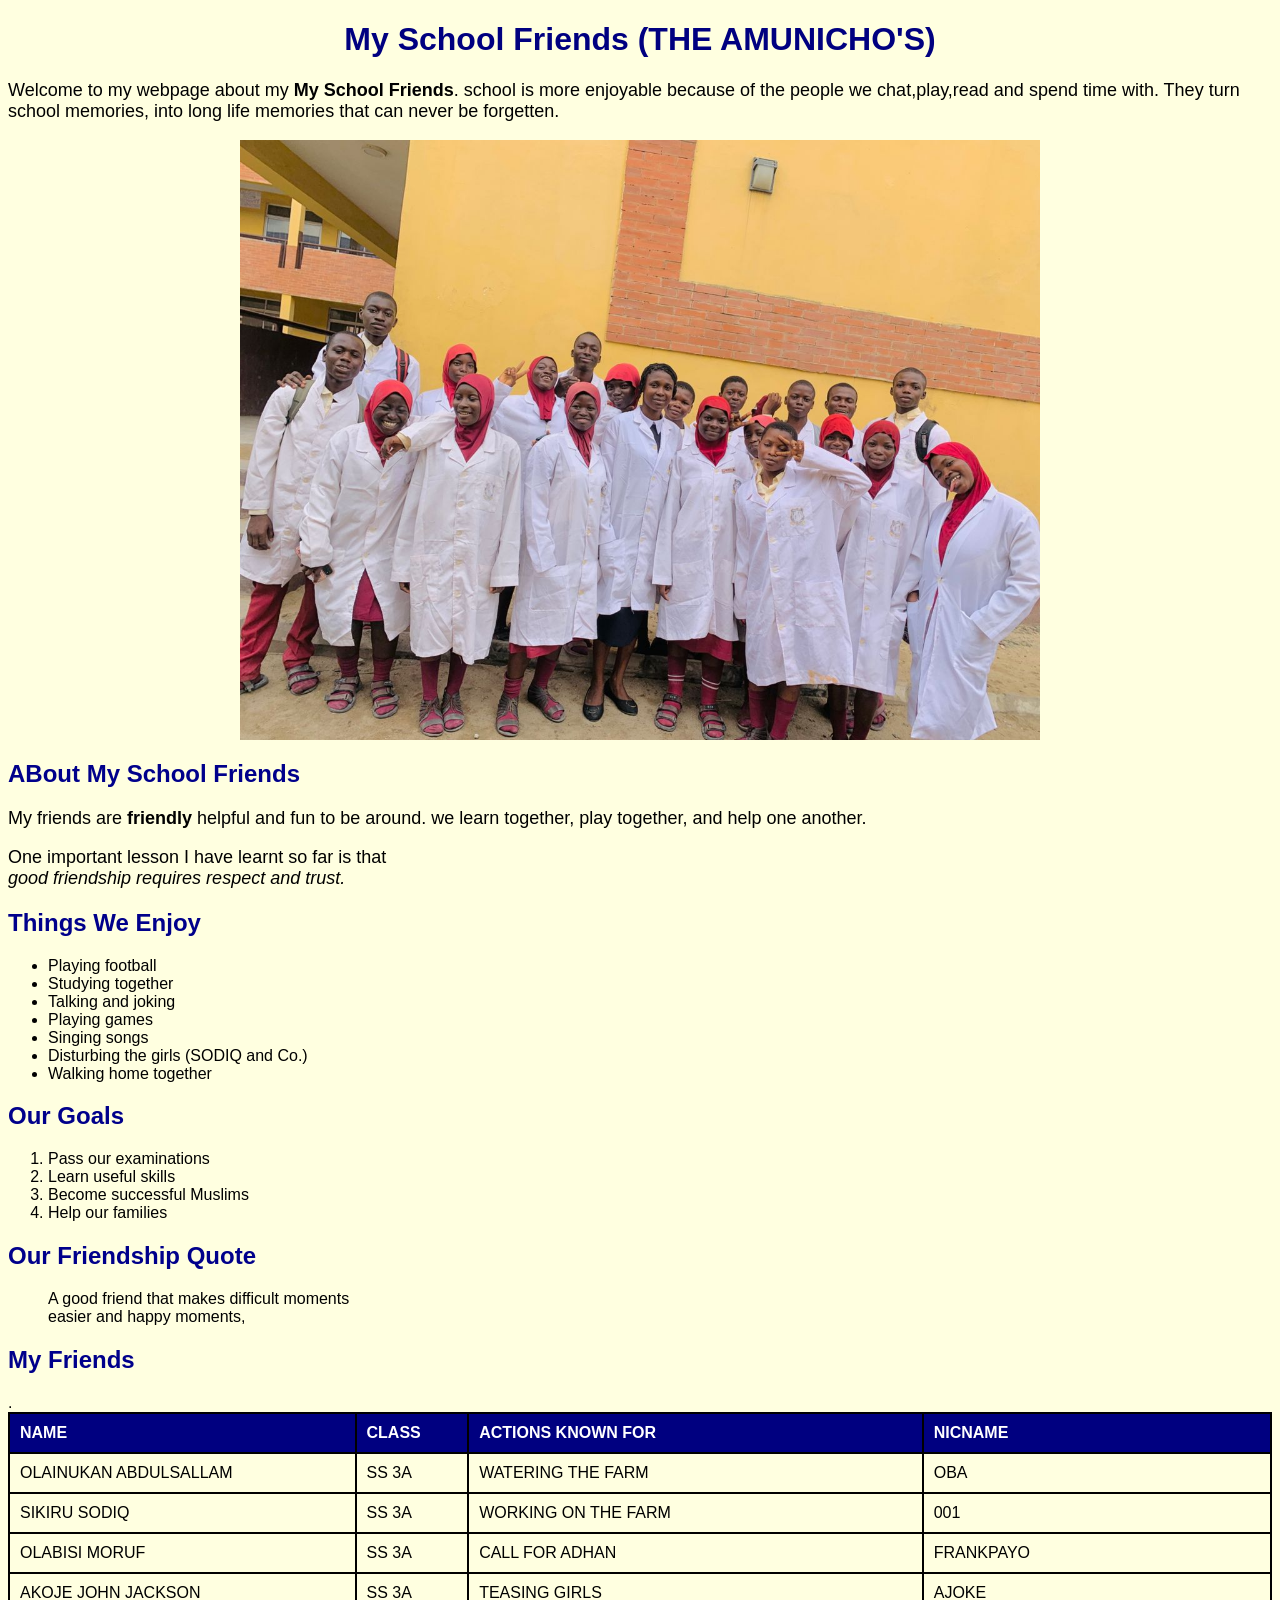
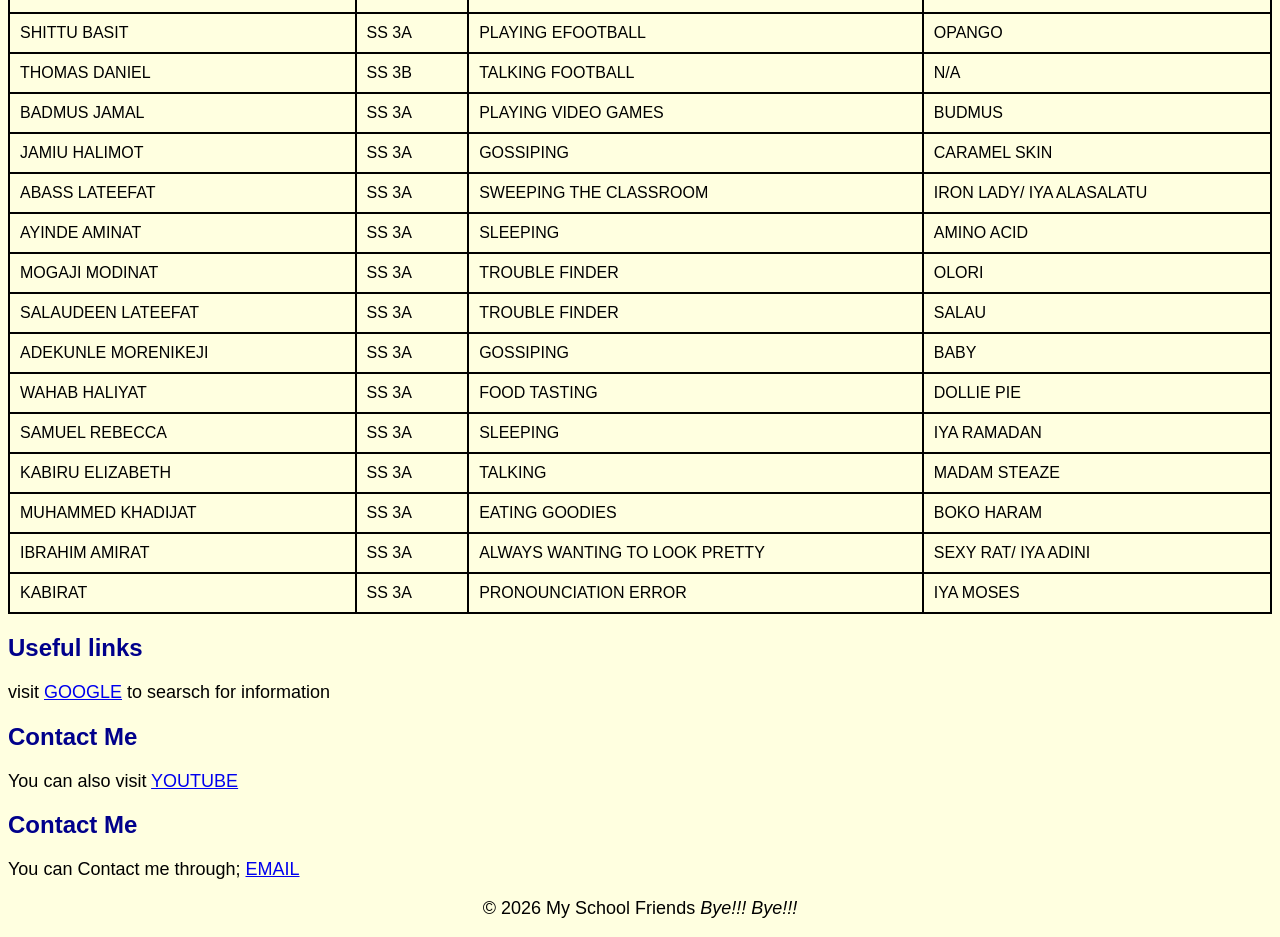
==== friends.html @ 7db1e290 "first commit" ====
<!DOCTYPE html>
<html lang="en">

<head>
    <meta charset="UTF-8">

    <title>My school Friends</title>

    <link rel="icon" type="friends.jpg/png" href="friends.jpg">

    <link rel="stylesheet" href="style.css">
</head>

<body>
    <h1>My School Friends (THE AMUNICHO'S)</h1>

    <P>
        Welcome to my webpage about my
        <strong>My School Friends</strong>.
        school is more enjoyable
        because of the people we chat,play,read
        and spend time with. They turn school memories,
        into long life memories that can never be forgetten.
    </P>

    <img src="friends.jpg" alt="My School Friends" width="800">

    <h2>ABout My School Friends</h2>
    <p>
        My friends are <b>friendly</b> helpful and fun
        to be around.
        we learn together, play together, and help one
        another.
    </p>

    <p>
        One important lesson I have learnt so far is that<br>
        <em>good friendship requires respect and trust.</em>
    </p>


    <h2>Things We Enjoy</h2>

    <ul>
        <li>Playing football</li>
        <li>Studying together</li>
        <li>Talking and joking</li>
        <li>Playing games</li>
        <li>Singing songs</li>
        <li>Disturbing the girls (SODIQ and Co.)</li>
        <li>Walking home together</li>
    </ul>

    <h2>Our Goals</h2>

       <ol>
          <li>Pass our examinations</li>
          <li>Learn useful skills</li>
          <li>Become successful Muslims</li>
          <li>Help our families</li>
       </ol>

       <h2>Our Friendship Quote</h2>
       <blockquote>
           A good friend that makes difficult moments<br>
           easier and happy moments,
       </blockquote>

       <h2>My Friends</h2>
        
       <table>
            <tr>
                <th>NAME</th>
                <th>CLASS</th>
                <th>ACTIONS KNOWN FOR</th>
                <th>NICNAME</th>
            </tr>

            <tr>
                <td>OLAINUKAN ABDULSALLAM</td>
                <td>SS 3A</td>
                <td>WATERING THE FARM</td>.
                <td>OBA</td>
            </tr>

            <tr>
                <td>SIKIRU SODIQ</td>
                <td>SS 3A</td>
                <td>WORKING ON THE FARM</td>
                <td>001</td>
            </tr>
            <tr>
                <td>OLABISI MORUF</th>
                <td>SS  3A</td>
                <td>CALL FOR ADHAN</td>
                <td>FRANKPAYO</td>
            </tr>
            <tr>
                <td>AKOJE JOHN JACKSON</td>
                <td>SS 3A</td>
                <td>TEASING GIRLS</td>
                <td>AJOKE</td>
            </tr>
            <tr>
                <td>SHITTU BASIT</td>
                <td>SS 3A</td>
                <td>PLAYING EFOOTBALL</td>
                <td>OPANGO</td>
            </tr>
            <tr>
                <td>THOMAS DANIEL</td>
                <td>SS 3B</td>
                <td>TALKING FOOTBALL</td>
                <td>N/A</td>
            </tr>
            <tr>
                <td>BADMUS JAMAL</td>
                <td>SS 3A</td>
                <td>PLAYING VIDEO GAMES</td>
                <td>BUDMUS</td>
            </tr>
            <tr>
                <td>JAMIU HALIMOT</td>
                <td>SS 3A</td>
                <td>GOSSIPING</td>
                <td>CARAMEL SKIN</td>
            </tr>
            <tr>
                <td>ABASS LATEEFAT</td>
                <td>SS 3A</td>
                <td>SWEEPING THE  CLASSROOM</td>
                <td>IRON LADY/ IYA ALASALATU</td>
            </tr>
            <tr>
                <td>AYINDE AMINAT</td>
                <td>SS 3A</td>
                <td>SLEEPING</td>
                <td>AMINO ACID</td>
            </tr>
            <tr>
                <td>MOGAJI MODINAT</td>
                <td>SS 3A</th>
                <td>TROUBLE FINDER</td>
                <td>OLORI</td>
            </tr>
            <tr>
                <td>SALAUDEEN LATEEFAT</td>
                <td>SS 3A</td>
                <td>TROUBLE FINDER</td>
                <td>SALAU</td>
            </tr>
            <tr>
                <td>ADEKUNLE MORENIKEJI</td>
                <td>SS 3A</td>
                <td>GOSSIPING</td>
                <td>BABY</td>
            </tr>
            <tr>
                <td>WAHAB HALIYAT</td>
                <td>SS 3A</td>
                <td>FOOD TASTING</td>
                <td>DOLLIE PIE</td>
            </tr>
            <tr>
                <td>SAMUEL REBECCA</td>
                <td>SS 3A</td>
                <td>SLEEPING</td>
                <td>IYA RAMADAN</td>
            </tr>
            <tr>
                <td>KABIRU ELIZABETH</td>
                <td>SS 3A</td>
                <td>TALKING</td>
                <td>MADAM STEAZE</td>
            </tr>
            <tr>
                <td>MUHAMMED KHADIJAT</td>
                <td>SS 3A</td>
                <td>EATING GOODIES</td>
                <td>BOKO HARAM</td>
            </tr>
            <tr>
                <td>IBRAHIM AMIRAT</td>
                <td>SS 3A</td>
                <td>ALWAYS WANTING TO LOOK PRETTY</td>
                <td>SEXY RAT/ IYA ADINI</td>
            </tr>
            <tr>
                <td>KABIRAT</td>
                <td>SS 3A</td>
                <td>PRONOUNCIATION ERROR</td>
                <td>IYA MOSES</td>
            </tr>
       </table>

       <h2>Useful links</h2>

       <p>
        visit
        <a href="https://www.google.com">GOOGLE</a>
        to searsch for information
       </p>

       <h2>Contact Me</h2>

       <p>
        You can also visit
        <a href="https://www.youtube.com">YOUTUBE</a>
       </p>

       <h2>Contact Me</h2>
       <p>
        You can Contact me through;
        <a href="mailto:adekunleayinde120@gmail.com">EMAIL</a>
       </p>

</body>

<footer>
    <p>&copy; 2026 My School Friends <i>Bye!!! Bye!!!</i></p>
</footer>
</body>

</html>
---- style.css ----
body {background-color: lightyellow; 
    color: black;
    font-family: Arial, sans-serif;}

h1 {color: navy;
   text-align: center;}

h2 {color: darkblue;}

p {font-size: 18px;}

img {display: block;
    margin: auto;}

table {width: 100%;
      border-collapse: collapse;}

th, td {border: 2px solid black;
       padding: 10px;
       text-align: left;}

th {background-color: navy;
    color: white;}

footer{margin: top 30px;
      text-align: center;}
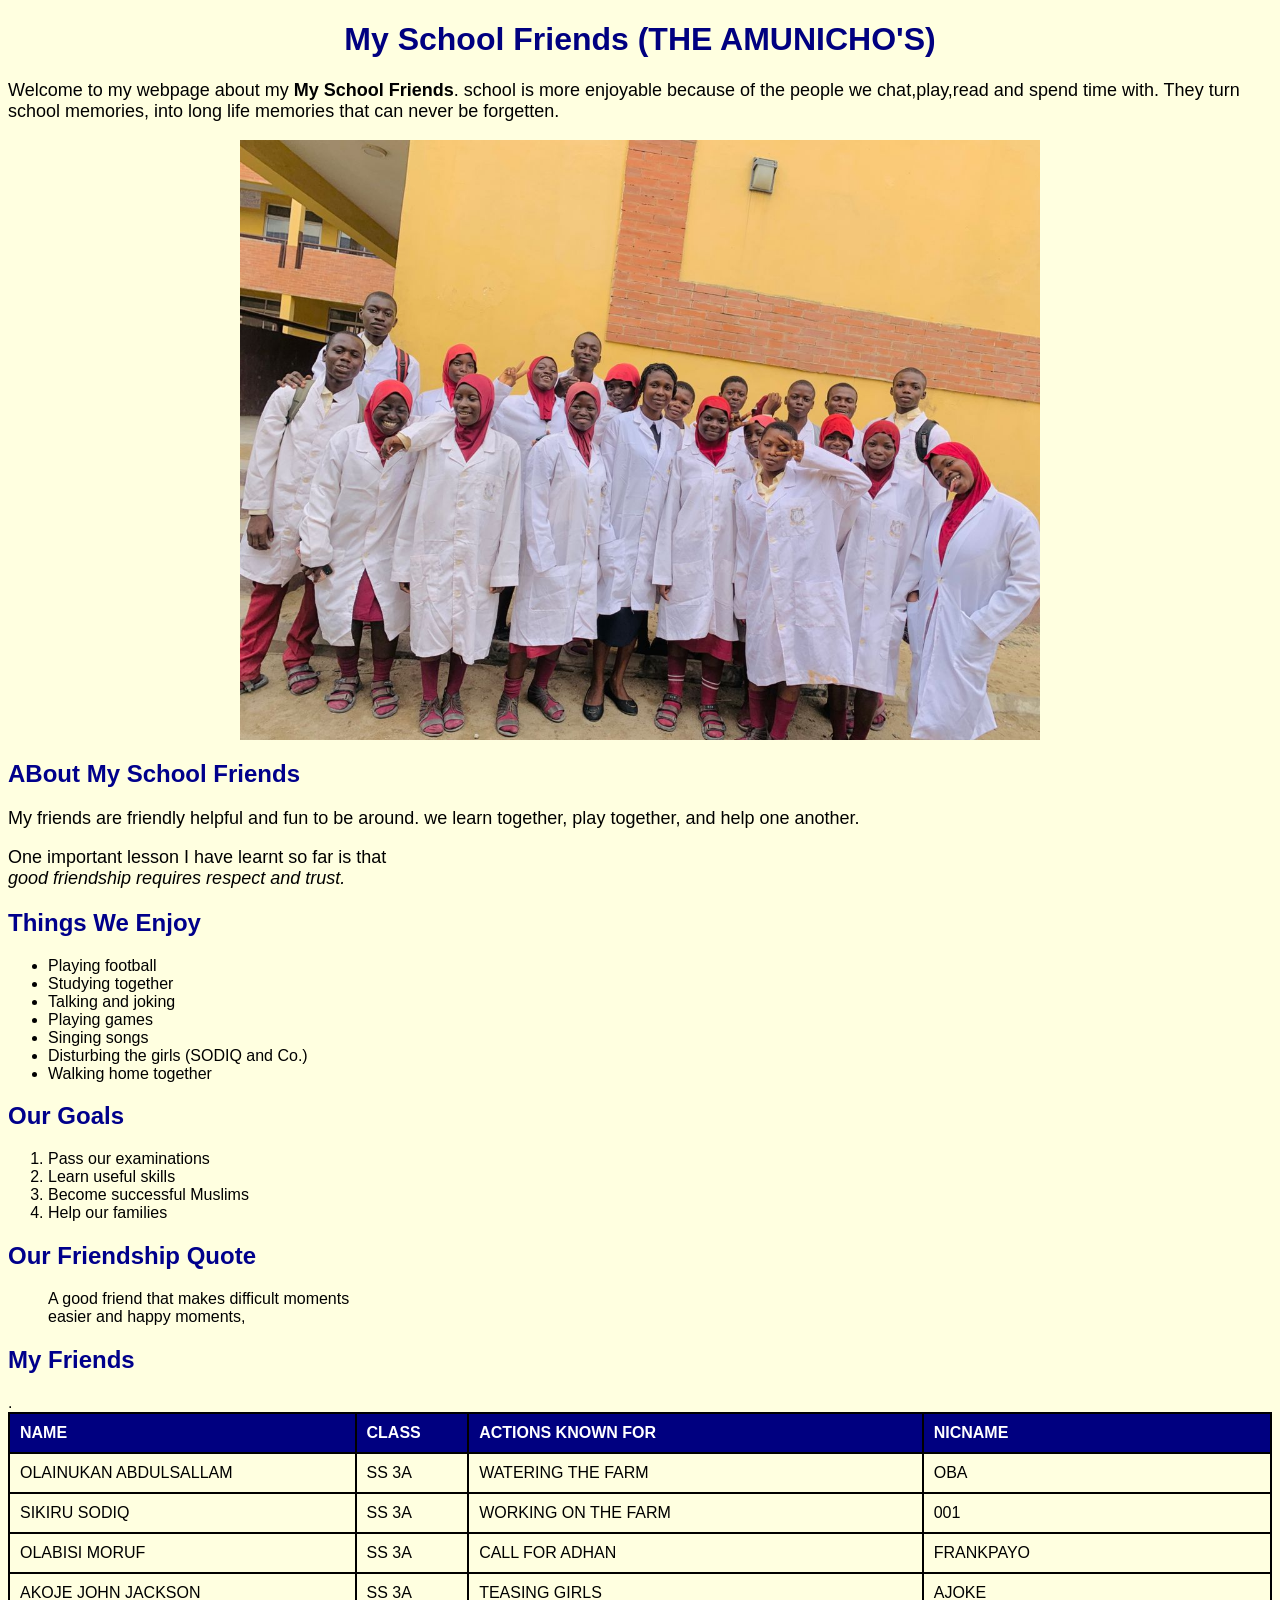
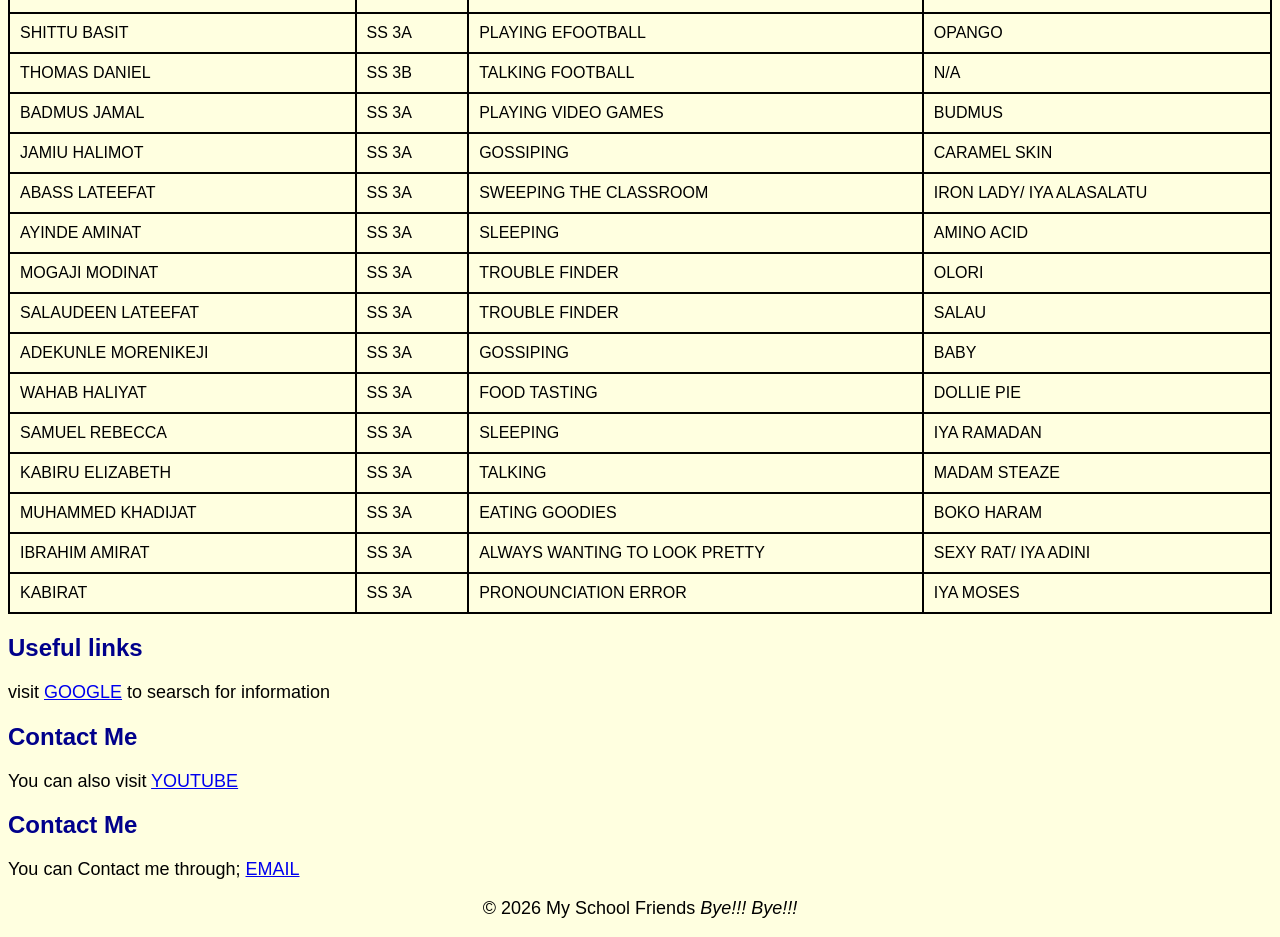
==== commit 36386ea6: "Added new documents" ====
--- a/friends.html
+++ b/friends.html
@@ -2,7 +2,6 @@
 <html lang="en">
 
 <head>
-    <meta charset="UTF-8">
 
     <title>My school Friends</title>
 
@@ -25,19 +24,20 @@
 
     <img src="friends.jpg" alt="My School Friends" width="800">
 
+    <div>
     <h2>ABout My School Friends</h2>
     <p>
-        My friends are <b>friendly</b> helpful and fun
+        My friends are <span>friendly</span> helpful and fun
         to be around.
         we learn together, play together, and help one
         another.
     </p>
-
+    
     <p>
         One important lesson I have learnt so far is that<br>
         <em>good friendship requires respect and trust.</em>
     </p>
-
+    </div>
 
     <h2>Things We Enjoy</h2>
 
--- a/style.css
+++ b/style.css
@@ -19,8 +19,9 @@
        padding: 10px;
        text-align: left;}
 
-th {background-color: navy;
+th {background-color:navy;
     color: white;}
+tr:hover{background-color:#ddd;}
 
 footer{margin: top 30px;
       text-align: center;}
